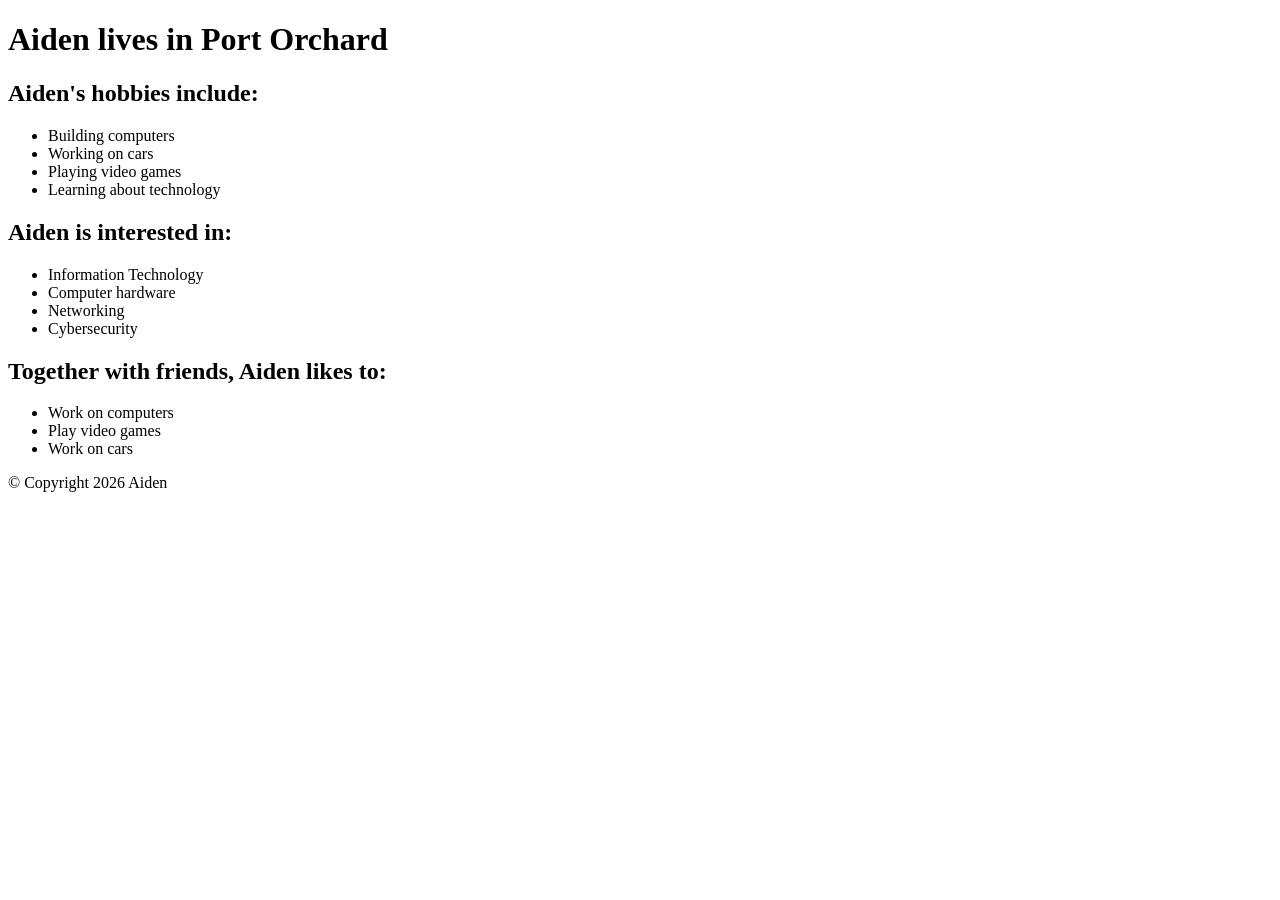
==== index.html @ 4d67c7a8 "Create index.html" ====
<!DOCTYPE html>
<!-- Homepage for Aiden -->
<html lang="en">
  <head>
    <meta charset="UTF-8">
    <meta name="description" content="A list of Aiden's hobbies and interests.">
    <title>Introducing Aiden</title>
  </head>
  <body>
    <header>
      <h1>Aiden lives in Port Orchard</h1>
    </header>

    <main>
      <h2>Aiden's hobbies include:</h2>
      <ul>
        <li>Building computers</li>
        <li>Working on cars</li>
        <li>Playing video games</li>
        <li>Learning about technology</li>
      </ul>

      <h2>Aiden is interested in:</h2>
      <ul>
        <li>Information Technology</li>
        <li>Computer hardware</li>
        <li>Networking</li>
        <li>Cybersecurity</li>
      </ul>

      <h2>Together with friends, Aiden likes to:</h2>
      <ul>
        <li>Work on computers</li>
        <li>Play video games</li>
        <li>Work on cars</li>
      </ul>
    </main>

    <footer>&copy; Copyright 2026 Aiden</footer>
  </body>
</html>
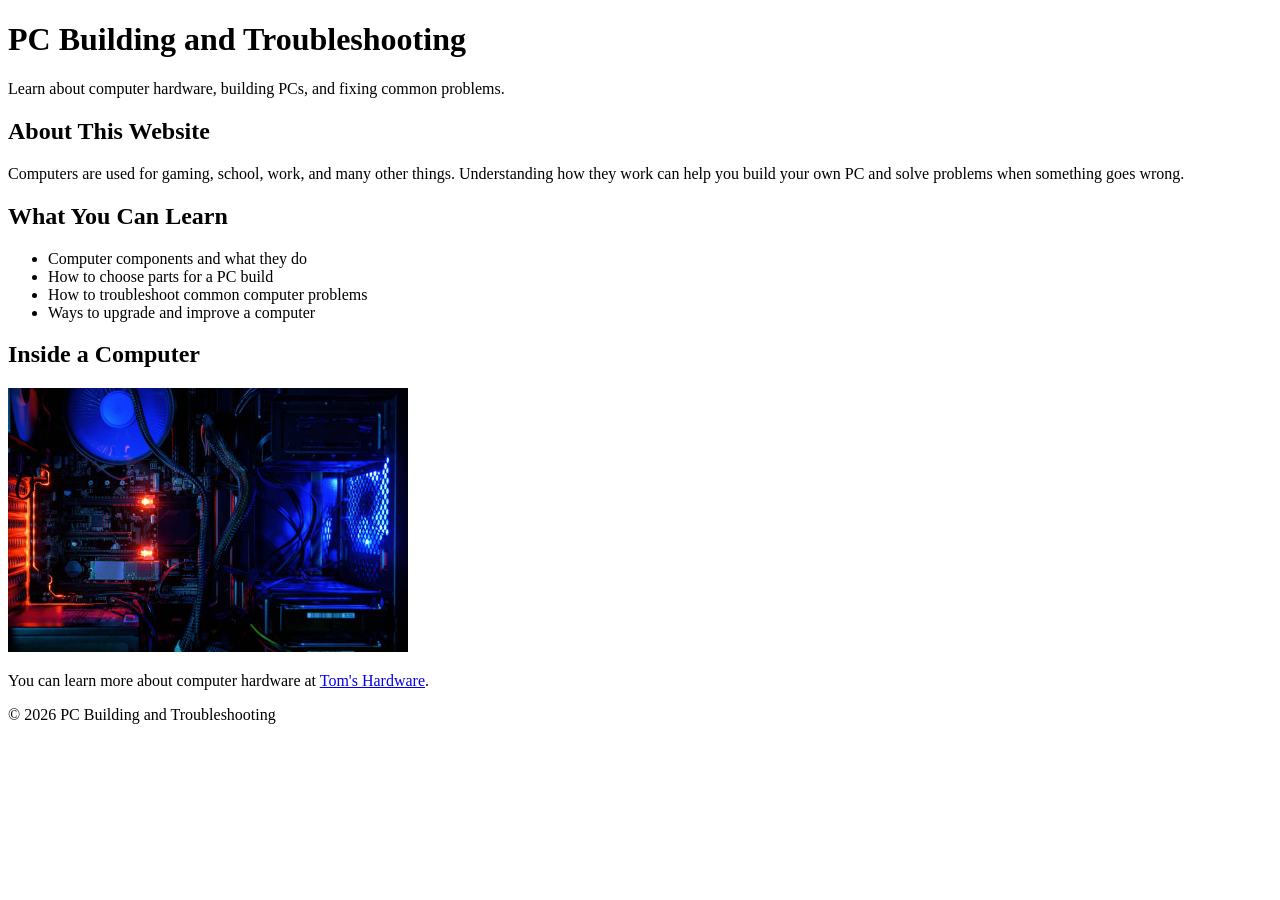
==== commit 99f5e8ec: "Module 3 Added a image and embded link" ====
--- a/index.html
+++ b/index.html
@@ -1,41 +1,47 @@
+
 <!DOCTYPE html>
-<!-- Homepage for Aiden -->
 <html lang="en">
-  <head>
+<head>
     <meta charset="UTF-8">
-    <meta name="description" content="A list of Aiden's hobbies and interests.">
-    <title>Introducing Aiden</title>
-  </head>
-  <body>
+    <meta name="viewport" content="width=device-width, initial-scale=1.0">
+    <title>PC Building and Troubleshooting</title>
+</head>
+<body>
     <header>
-      <h1>Aiden lives in Port Orchard</h1>
+        <h1>PC Building and Troubleshooting</h1>
+        <p>Learn about computer hardware, building PCs, and fixing common problems.</p>
     </header>
 
     <main>
-      <h2>Aiden's hobbies include:</h2>
-      <ul>
-        <li>Building computers</li>
-        <li>Working on cars</li>
-        <li>Playing video games</li>
-        <li>Learning about technology</li>
-      </ul>
+        <!-- Introduction to the website -->
+        <h2>About This Website</h2>
+        <p>
+            Computers are used for gaming, school, work, and many other things.
+            Understanding how they work can help you build your own PC and
+            solve problems when something goes wrong.
+        </p>
 
-      <h2>Aiden is interested in:</h2>
-      <ul>
-        <li>Information Technology</li>
-        <li>Computer hardware</li>
-        <li>Networking</li>
-        <li>Cybersecurity</li>
-      </ul>
+        <!-- List of topics covered on this website -->
+        <h2>What You Can Learn</h2>
+        <ul>
+            <li>Computer components and what they do</li>
+            <li>How to choose parts for a PC build</li>
+            <li>How to troubleshoot common computer problems</li>
+            <li>Ways to upgrade and improve a computer</li>
+        </ul>
 
-      <h2>Together with friends, Aiden likes to:</h2>
-      <ul>
-        <li>Work on computers</li>
-        <li>Play video games</li>
-        <li>Work on cars</li>
-      </ul>
+        <!-- Example image of a desktop computer -->
+        <h2>Inside a Computer</h2>
+        <img src="computer.jpg" alt="Desktop computer" width="400">
+
+        <p>
+            You can learn more about computer hardware at
+            <a href="https://www.tomshardware.com/">Tom's Hardware</a>.
+        </p>
     </main>
 
-    <footer>&copy; Copyright 2026 Aiden</footer>
-  </body>
-</html>+    <footer>
+        <p>&copy; 2026 PC Building and Troubleshooting</p>
+    </footer>
+</body>
+</html>
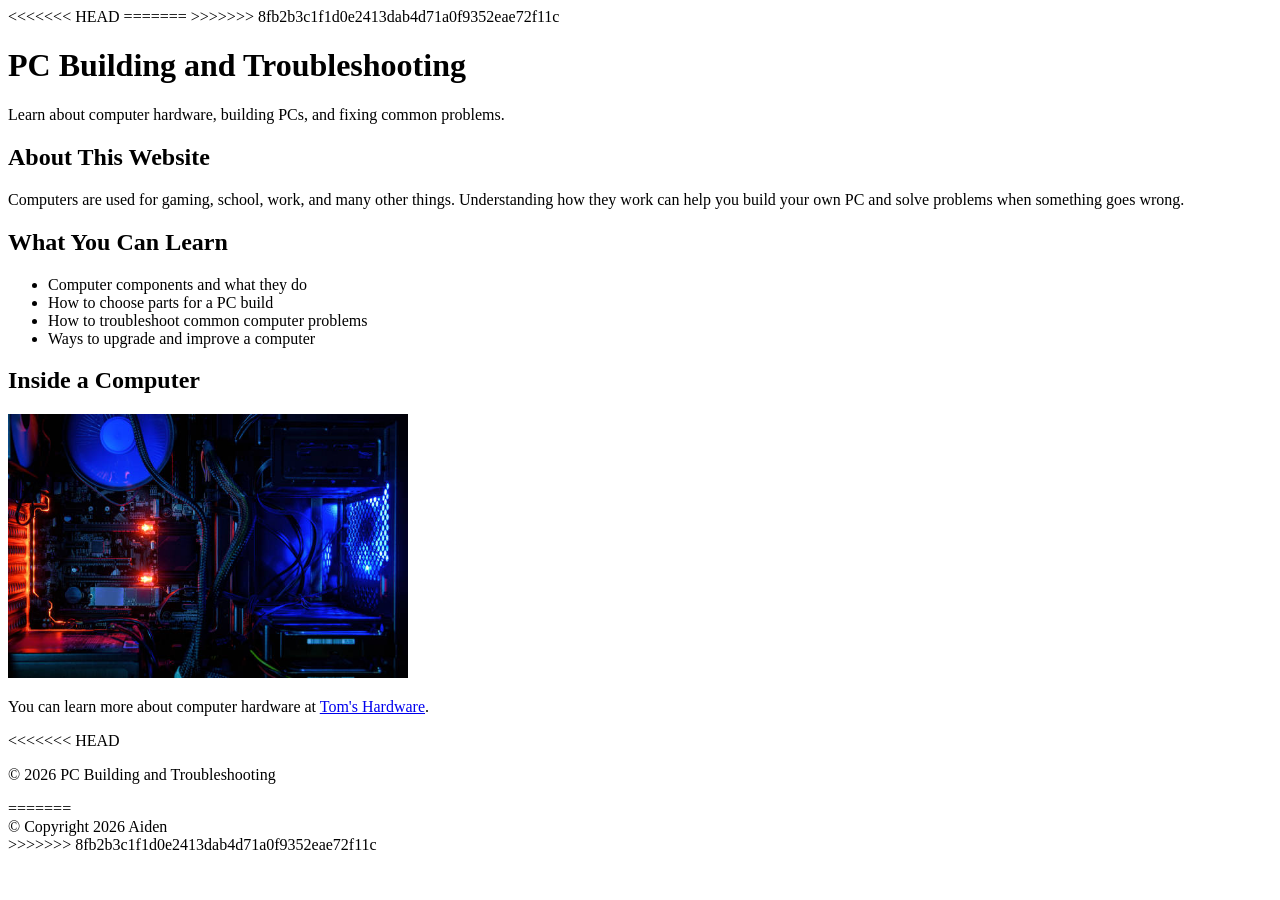
==== commit ab15d019: "Module 3 Added a list, image, embeded link and more!" ====
--- a/index.html
+++ b/index.html
@@ -1,5 +1,9 @@
 
 <!DOCTYPE html>
+<<<<<<< HEAD
+=======
+<!-- Homepage for me -->
+>>>>>>> 8fb2b3c1f1d0e2413dab4d71a0f9352eae72f11c
 <html lang="en">
 <head>
     <meta charset="UTF-8">
@@ -40,8 +44,13 @@
         </p>
     </main>
 
+<<<<<<< HEAD
     <footer>
         <p>&copy; 2026 PC Building and Troubleshooting</p>
     </footer>
 </body>
+=======
+    <footer>&copy; Copyright 2026 Aiden</footer>
+  </body>
+>>>>>>> 8fb2b3c1f1d0e2413dab4d71a0f9352eae72f11c
 </html>
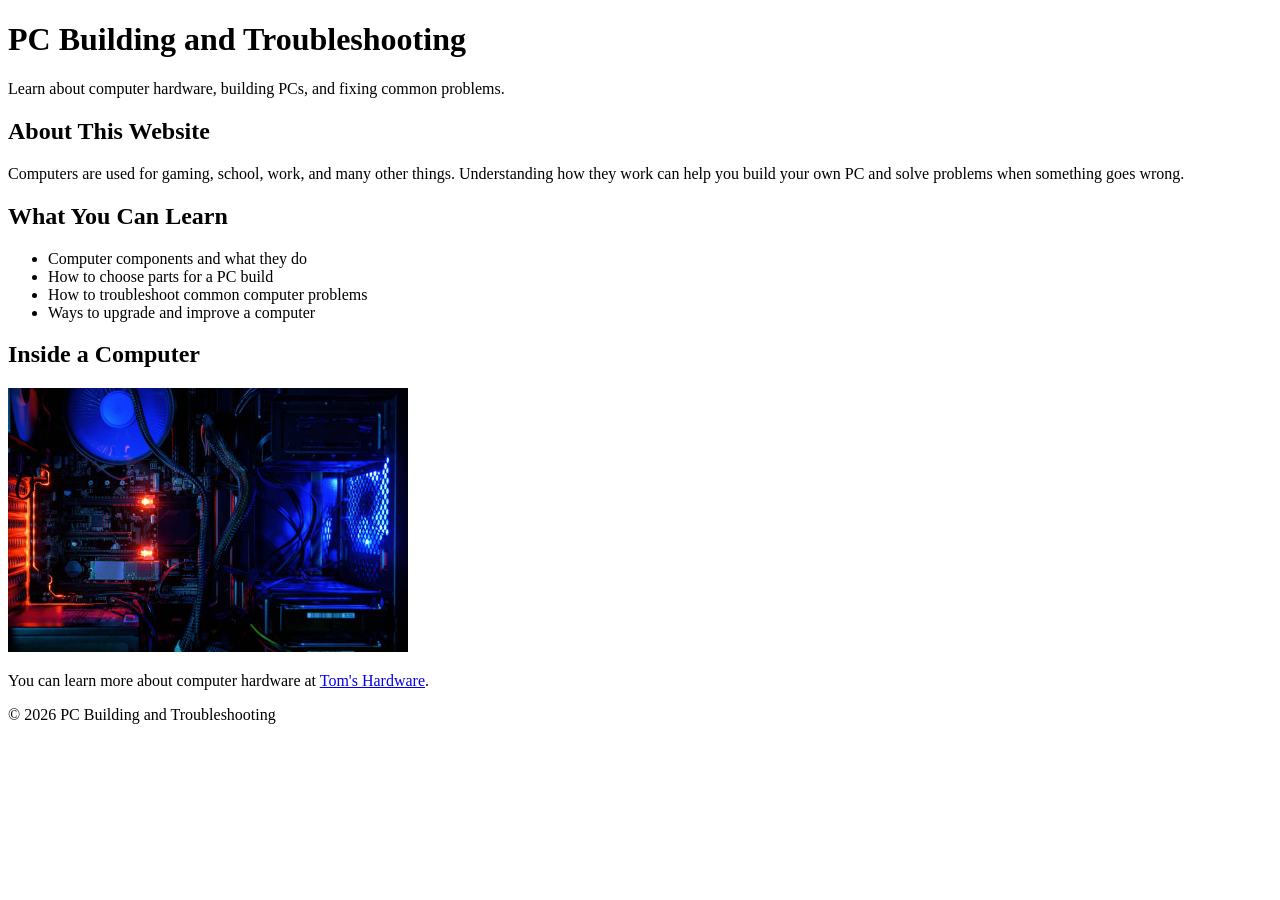
==== commit 34448d17: "Update index.html" ====
--- a/index.html
+++ b/index.html
@@ -1,14 +1,13 @@
 
 <!DOCTYPE html>
-<<<<<<< HEAD
-=======
-<!-- Homepage for me -->
->>>>>>> 8fb2b3c1f1d0e2413dab4d71a0f9352eae72f11c
 <html lang="en">
 <head>
     <meta charset="UTF-8">
     <meta name="viewport" content="width=device-width, initial-scale=1.0">
     <title>PC Building and Troubleshooting</title>
+
+    <!-- Connect the external CSS stylesheet -->
+    <link rel="stylesheet" href="styles.css">
 </head>
 <body>
     <header>
@@ -17,40 +16,39 @@
     </header>
 
     <main>
-        <!-- Introduction to the website -->
-        <h2>About This Website</h2>
-        <p>
-            Computers are used for gaming, school, work, and many other things.
-            Understanding how they work can help you build your own PC and
-            solve problems when something goes wrong.
-        </p>
+        <section>
+            <h2>About This Website</h2>
+            <p class="intro">
+                Computers are used for gaming, school, work, and many other things.
+                Understanding how they work can help you build your own PC and
+                solve problems when something goes wrong.
+            </p>
+        </section>
 
-        <!-- List of topics covered on this website -->
-        <h2>What You Can Learn</h2>
-        <ul>
-            <li>Computer components and what they do</li>
-            <li>How to choose parts for a PC build</li>
-            <li>How to troubleshoot common computer problems</li>
-            <li>Ways to upgrade and improve a computer</li>
-        </ul>
+        <section>
+            <h2>What You Can Learn</h2>
+            <ul>
+                <li>Computer components and what they do</li>
+                <li>How to choose parts for a PC build</li>
+                <li>How to troubleshoot common computer problems</li>
+                <li>Ways to upgrade and improve a computer</li>
+            </ul>
+        </section>
 
-        <!-- Example image of a desktop computer -->
-        <h2>Inside a Computer</h2>
-        <img src="computer.jpg" alt="Desktop computer" width="400">
+        <section>
+            <h2>Inside a Computer</h2>
+            <!-- Keep computer.jpg in the same folder as this file -->
+            <img src="computer.jpg" alt="Desktop computer" width="400">
 
-        <p>
-            You can learn more about computer hardware at
-            <a href="https://www.tomshardware.com/">Tom's Hardware</a>.
-        </p>
+            <p>
+                You can learn more about computer hardware at
+                <a href="https://www.tomshardware.com/">Tom's Hardware</a>.
+            </p>
+        </section>
     </main>
 
-<<<<<<< HEAD
     <footer>
         <p>&copy; 2026 PC Building and Troubleshooting</p>
     </footer>
 </body>
-=======
-    <footer>&copy; Copyright 2026 Aiden</footer>
-  </body>
->>>>>>> 8fb2b3c1f1d0e2413dab4d71a0f9352eae72f11c
 </html>
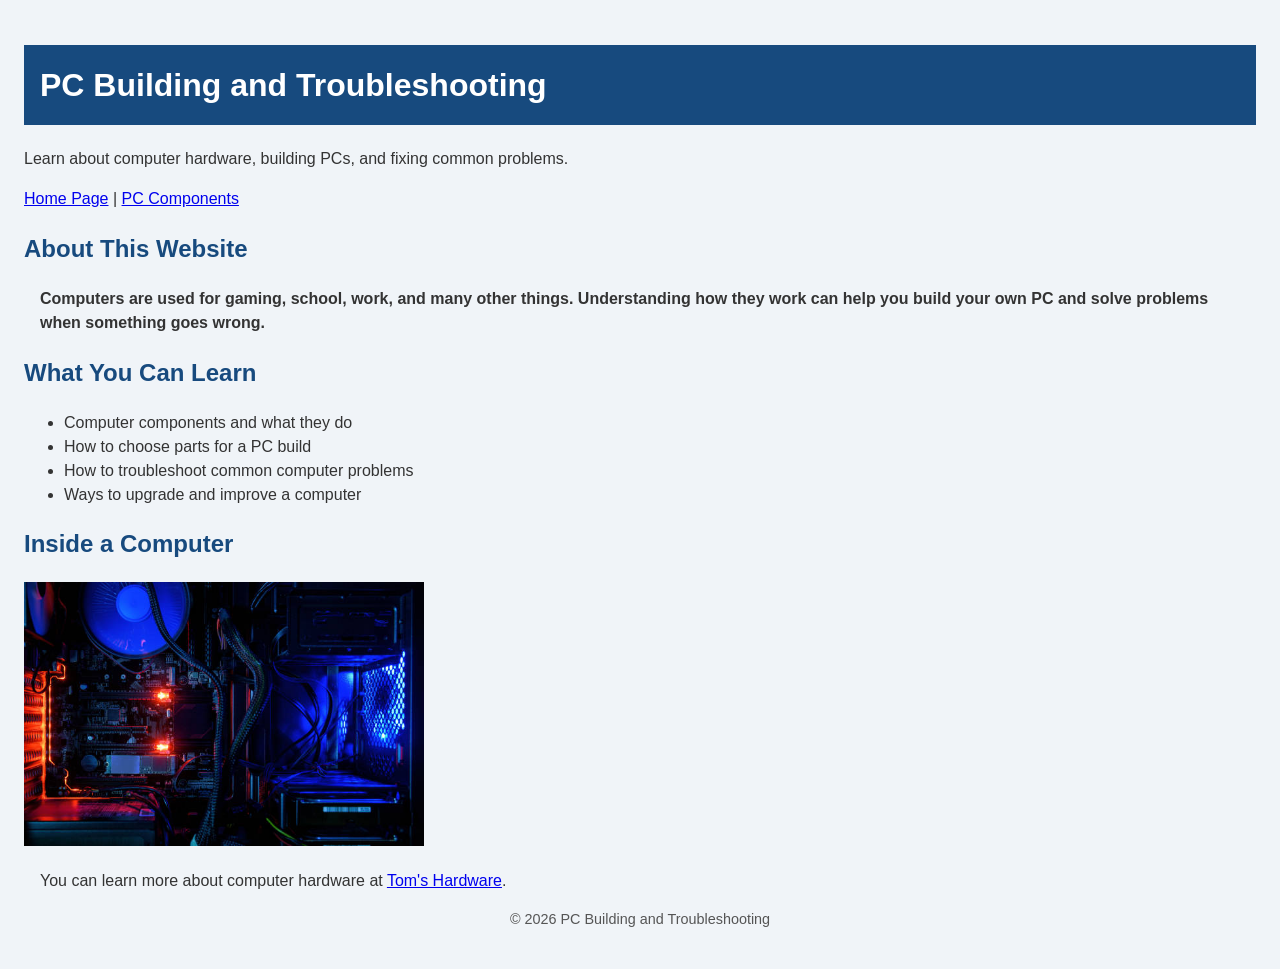
==== commit 8116348e: "Fugly version" ====
--- a/index.html
+++ b/index.html
@@ -14,6 +14,11 @@
         <h1>PC Building and Troubleshooting</h1>
         <p>Learn about computer hardware, building PCs, and fixing common problems.</p>
     </header>
+
+<nav>
+    <a href="index.html">Home Page</a> |
+    <a href="components.html">PC Components</a>
+</nav>
 
     <main>
         <section>
--- a/styles.css
+++ b/styles.css
@@ -0,0 +1,51 @@
+
+/* Style the whole page */
+body {
+    font-family: Arial, sans-serif;
+    font-size: 1rem;
+    background-color: #f0f4f8;
+    color: #333333;
+    line-height: 1.5;
+    padding: 1rem;
+}
+
+/* Style the main heading */
+h1 {
+    color: white;
+    background-color: #174a7e;
+    padding: 1rem;
+    font-size: 2rem;
+}
+
+/* Style section headings */
+h2 {
+    color: #174a7e;
+}
+
+/* Style the introduction using a class */
+.intro {
+    font-weight: bold;
+}
+
+/* Style paragraphs inside the main section */
+main p {
+    margin: 1rem;
+}
+
+/* Style the computer image */
+img {
+    max-width: 100%;
+    height: auto;
+}
+
+/* Change links when the mouse hovers over them */
+a:hover {
+    color: red;
+}
+
+/* Style the footer */
+footer {
+    text-align: center;
+    font-size: 0.9rem;
+    color: #555555;
+}
